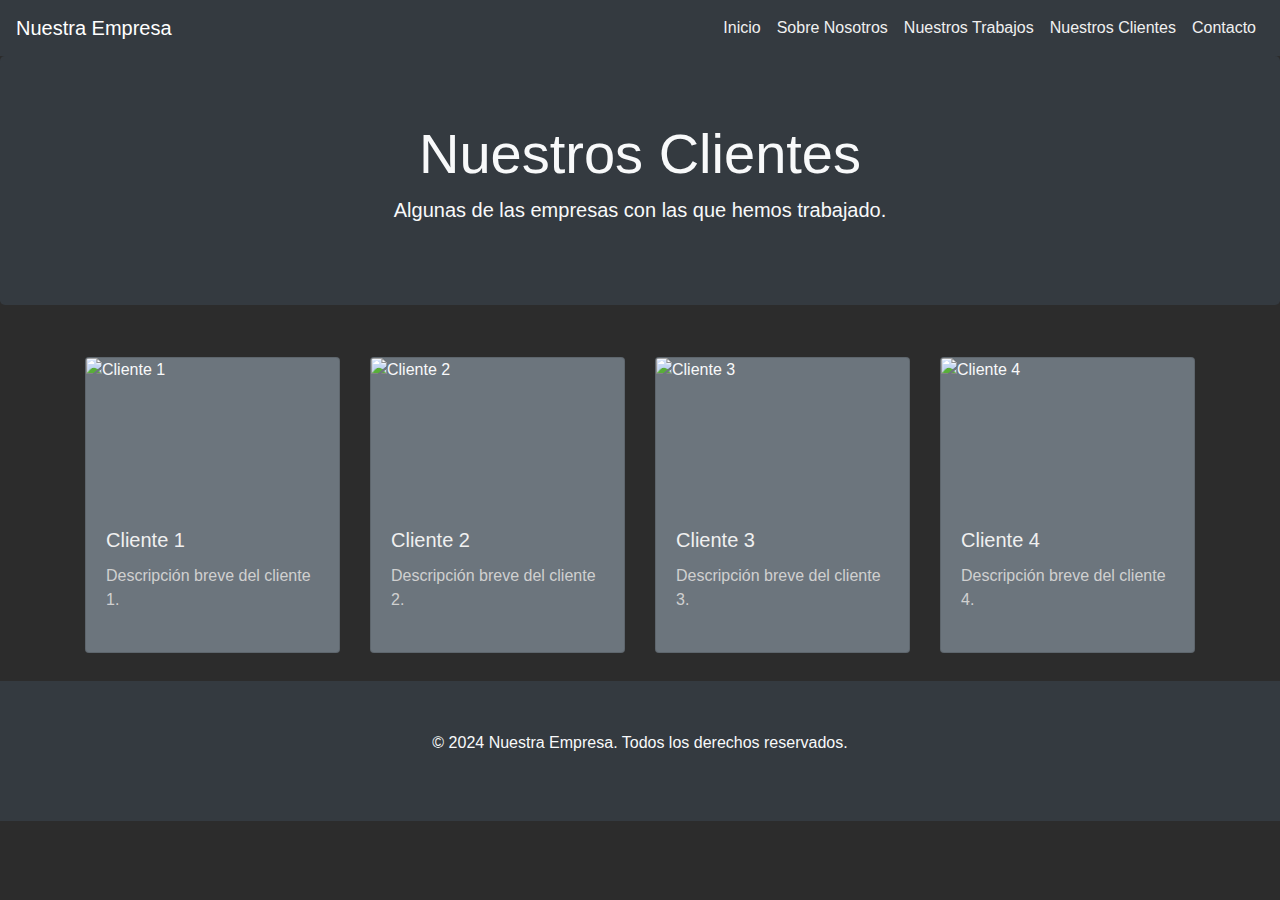
==== pages/clientes.html @ 9abedd6b "first commit" ====
<!DOCTYPE html>
<html lang="es">
<head>
    <meta charset="UTF-8">
    <meta name="viewport" content="width=device-width, initial-scale=1.0">
    <title>Nuestros Clientes</title>
    <link rel="stylesheet" href="https://stackpath.bootstrapcdn.com/bootstrap/4.5.2/css/bootstrap.min.css">
    <link rel="stylesheet" href="../css/style.css">
</head>
<body>
    <nav class="navbar navbar-expand-lg navbar-dark bg-dark">
        <a class="navbar-brand" href="#">Nuestra Empresa</a>
        <button class="navbar-toggler" type="button" data-toggle="collapse" data-target="#navbarNav" aria-controls="navbarNav" aria-expanded="false" aria-label="Toggle navigation">
            <span class="navbar-toggler-icon"></span>
        </button>
        <div class="collapse navbar-collapse" id="navbarNav">
            <ul class="navbar-nav ml-auto">
                <li class="nav-item">
                    <a class="nav-link" href="../index.html">Inicio</a>
                </li>
                <li class="nav-item">
                    <a class="nav-link" href="sobre.html">Sobre Nosotros</a>
                </li>
                <li class="nav-item">
                    <a class="nav-link" href="trabajos.html">Nuestros Trabajos</a>
                </li>
                <li class="nav-item">
                    <a class="nav-link" href="clientes.html">Nuestros Clientes</a>
                </li>
                <li class="nav-item">
                    <a class="nav-link" href="contacto.html">Contacto</a>
                </li>
            </ul>
        </div>
    </nav>
    
    <header class="jumbotron text-center text-light bg-dark">
        <h1 class="display-4">Nuestros Clientes</h1>
        <p class="lead">Algunas de las empresas con las que hemos trabajado.</p>
    </header>

    <main class="container">
        <div class="row">
            <div class="col-md-3 col-sm-6 mb-4 d-flex align-items-stretch">
                <div class="card bg-secondary text-light">
                    <img src="https://via.placeholder.com/150" class="card-img-top" alt="Cliente 1">
                    <div class="card-body">
                        <h5 class="card-title">Cliente 1</h5>
                        <p class="card-text">Descripción breve del cliente 1.</p>
                    </div>
                </div>
            </div>
            <div class="col-md-3 col-sm-6 mb-4 d-flex align-items-stretch">
                <div class="card bg-secondary text-light">
                    <img src="https://via.placeholder.com/150" class="card-img-top" alt="Cliente 2">
                    <div class="card-body">
                        <h5 class="card-title">Cliente 2</h5>
                        <p class="card-text">Descripción breve del cliente 2.</p>
                    </div>
                </div>
            </div>
            <div class="col-md-3 col-sm-6 mb-4 d-flex align-items-stretch">
                <div class="card bg-secondary text-light">
                    <img src="https://via.placeholder.com/150" class="card-img-top" alt="Cliente 3">
                    <div class="card-body">
                        <h5 class="card-title">Cliente 3</h5>
                        <p class="card-text">Descripción breve del cliente 3.</p>
                    </div>
                </div>
            </div>
            <div class="col-md-3 col-sm-6 mb-4 d-flex align-items-stretch">
                <div class="card bg-secondary text-light">
                    <img src="https://via.placeholder.com/150" class="card-img-top" alt="Cliente 4">
                    <div class="card-body">
                        <h5 class="card-title">Cliente 4</h5>
                        <p class="card-text">Descripción breve del cliente 4.</p>
                    </div>
                </div>
            </div>
        </div>
    </main>

    <footer class="text-center text-light bg-dark mt-4">
        <p>&copy; 2024 Nuestra Empresa. Todos los derechos reservados.</p>
        
    </footer>
    <script src="https://code.jquery.com/jquery-3.5.1.slim.min.js"></script>
    <script src="https://cdn.jsdelivr.net/npm/@popperjs/core@2.9.3/dist/umd/popper.min.js"></script>
    <script src="https://stackpath.bootstrapcdn.com/bootstrap/4.5.2/js/bootstrap.min.js"></script>
</body>
</html>
---- css/style.css ----
body {
    background-color: #2c2c2c;
    color: #f0f0f0;
}

.jumbotron {
    background-color: #333;
}

.card {
    margin-top: 20px;
    width: 100%;
    height: 100%;
}

.navbar-dark .navbar-nav .nav-link {
    color: #f0f0f0;
}

.navbar-dark .navbar-nav .nav-link:hover {
    color: #c0c0c0;
}

footer {
    padding: 50px 0;
}

.card-title {
    color: #f0f0f0;
}

.card-text {
    color: #d0d0d0;
}

.card-img-top {
    height: 150px;
    object-fit: cover;
    width: 100%;
}
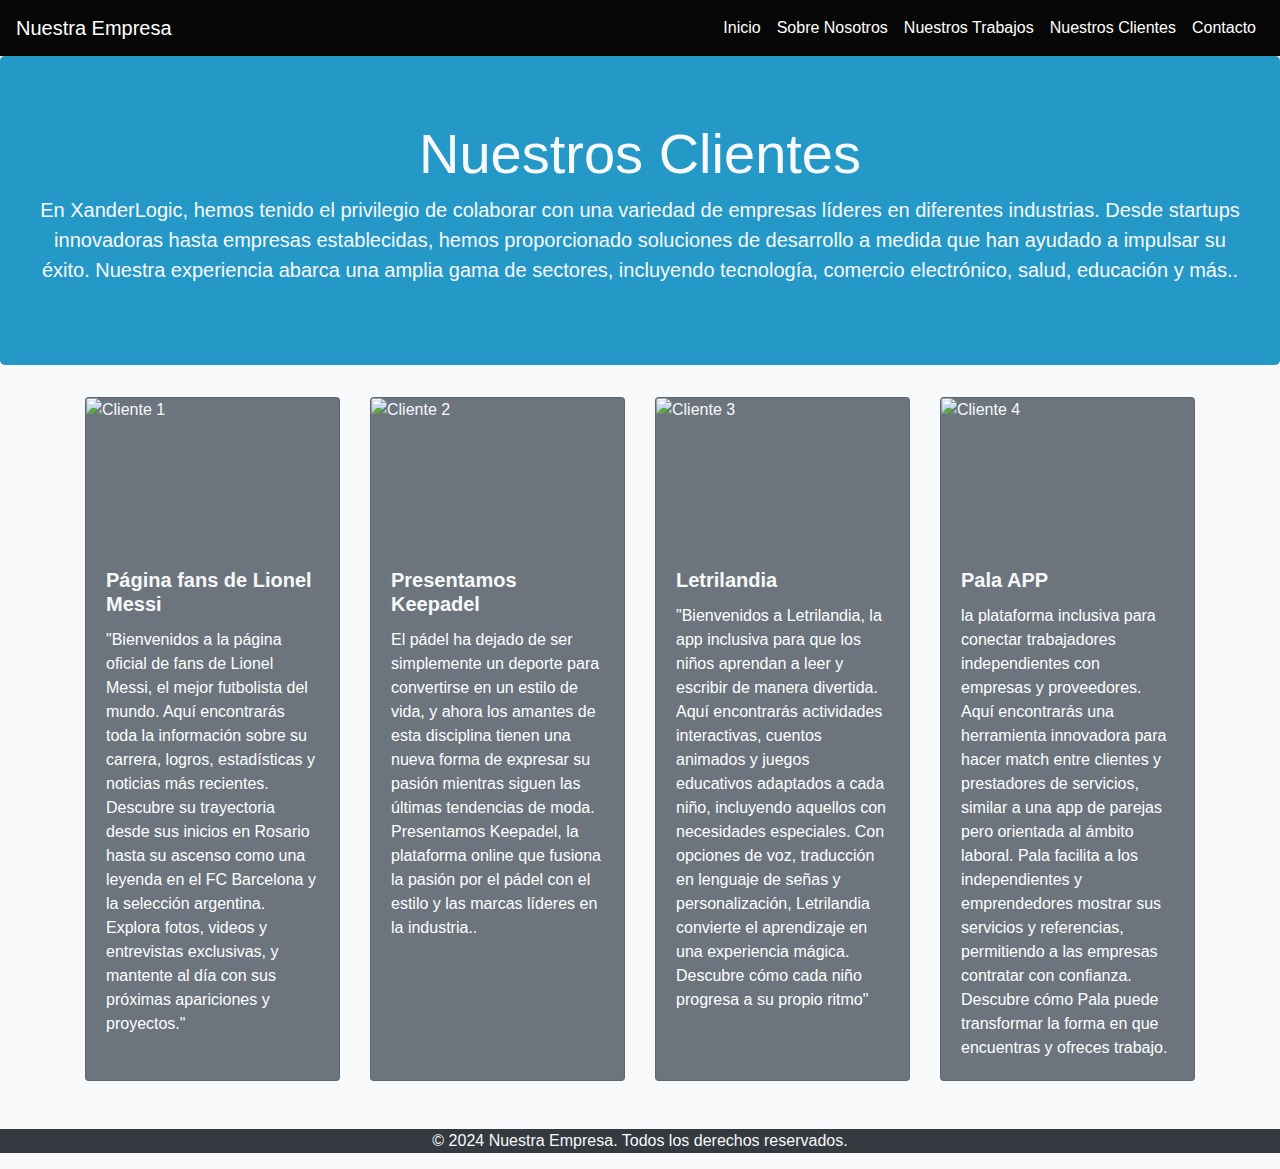
==== commit d6173beb: "first commit" ====
--- a/pages/clientes.html
+++ b/pages/clientes.html
@@ -5,11 +5,11 @@
     <meta name="viewport" content="width=device-width, initial-scale=1.0">
     <title>Nuestros Clientes</title>
     <link rel="stylesheet" href="https://stackpath.bootstrapcdn.com/bootstrap/4.5.2/css/bootstrap.min.css">
-    <link rel="stylesheet" href="../css/style.css">
+    <link rel="stylesheet" href="../styles/style.css">
 </head>
 <body>
     <nav class="navbar navbar-expand-lg navbar-dark bg-dark">
-        <a class="navbar-brand" href="#">Nuestra Empresa</a>
+        <a class="navbar-brand" href="../index.html">Nuestra Empresa</a>
         <button class="navbar-toggler" type="button" data-toggle="collapse" data-target="#navbarNav" aria-controls="navbarNav" aria-expanded="false" aria-label="Toggle navigation">
             <span class="navbar-toggler-icon"></span>
         </button>
@@ -36,44 +36,46 @@
     
     <header class="jumbotron text-center text-light bg-dark">
         <h1 class="display-4">Nuestros Clientes</h1>
-        <p class="lead">Algunas de las empresas con las que hemos trabajado.</p>
+        <p class="lead">En XanderLogic, hemos tenido el privilegio de colaborar con una variedad de empresas líderes en diferentes industrias. Desde startups innovadoras hasta empresas establecidas, hemos proporcionado soluciones de desarrollo a medida que han ayudado a impulsar su éxito. Nuestra experiencia abarca una amplia gama de sectores, incluyendo tecnología, comercio electrónico, salud, educación y más..</p>
     </header>
 
     <main class="container">
         <div class="row">
             <div class="col-md-3 col-sm-6 mb-4 d-flex align-items-stretch">
                 <div class="card bg-secondary text-light">
-                    <img src="https://via.placeholder.com/150" class="card-img-top" alt="Cliente 1">
+                    <img src="../assets/cliente1.jpg" class="card-img-top" alt="Cliente 1">
                     <div class="card-body">
-                        <h5 class="card-title">Cliente 1</h5>
-                        <p class="card-text">Descripción breve del cliente 1.</p>
+                        <h5 class="card-title">Página fans de Lionel Messi </h5>
+                        <p class="card-text">"Bienvenidos a la página oficial de fans de Lionel Messi, el mejor futbolista del mundo. Aquí encontrarás toda la información sobre su carrera, logros, estadísticas y noticias más recientes. Descubre su trayectoria desde sus inicios en Rosario hasta su ascenso como una leyenda en el FC Barcelona y la selección argentina. Explora fotos, videos y entrevistas exclusivas, y mantente al día con sus próximas apariciones y proyectos."</p>
                     </div>
                 </div>
             </div>
             <div class="col-md-3 col-sm-6 mb-4 d-flex align-items-stretch">
                 <div class="card bg-secondary text-light">
-                    <img src="https://via.placeholder.com/150" class="card-img-top" alt="Cliente 2">
+                    <img src="../assets/cliente2.jpg" class="card-img-top" alt="Cliente 2">
                     <div class="card-body">
-                        <h5 class="card-title">Cliente 2</h5>
-                        <p class="card-text">Descripción breve del cliente 2.</p>
+                        <h5 class="card-title">Presentamos Keepadel</h5>
+                        <p class="card-text">El pádel ha dejado de ser simplemente un deporte para convertirse en un estilo de vida, y ahora los amantes de esta disciplina tienen una nueva forma de expresar su pasión mientras siguen las últimas tendencias de moda. Presentamos Keepadel, la plataforma online que fusiona la pasión por el pádel con el estilo y las marcas líderes en la industria..</p>
                     </div>
                 </div>
             </div>
             <div class="col-md-3 col-sm-6 mb-4 d-flex align-items-stretch">
                 <div class="card bg-secondary text-light">
-                    <img src="https://via.placeholder.com/150" class="card-img-top" alt="Cliente 3">
+                    <img src="../assets/cliente3.jpg" class="card-img-top" alt="Cliente 3">
                     <div class="card-body">
-                        <h5 class="card-title">Cliente 3</h5>
-                        <p class="card-text">Descripción breve del cliente 3.</p>
+                        <h5 class="card-title">Letrilandia</h5>
+                        <p class="card-text">"Bienvenidos a Letrilandia, la app inclusiva para que los niños aprendan a leer y escribir de manera divertida. Aquí encontrarás actividades interactivas, cuentos animados y juegos educativos adaptados a cada niño, incluyendo aquellos con necesidades especiales. Con opciones de voz, traducción en lenguaje de señas y personalización, Letrilandia convierte el aprendizaje en una experiencia mágica. Descubre cómo cada niño progresa a su propio ritmo"
+                        </p>
                     </div>
                 </div>
             </div>
             <div class="col-md-3 col-sm-6 mb-4 d-flex align-items-stretch">
                 <div class="card bg-secondary text-light">
-                    <img src="https://via.placeholder.com/150" class="card-img-top" alt="Cliente 4">
+                    <img src="../assets/cliente4.jpg" class="card-img-top" alt="Cliente 4">
                     <div class="card-body">
-                        <h5 class="card-title">Cliente 4</h5>
-                        <p class="card-text">Descripción breve del cliente 4.</p>
+                        <h5 class="card-title">Pala APP</h5>
+                        <p class="card-text">la plataforma inclusiva para conectar trabajadores independientes con empresas y proveedores. Aquí encontrarás una herramienta innovadora para hacer match entre clientes y prestadores de servicios, similar a una app de parejas pero orientada al ámbito laboral. Pala facilita a los independientes y emprendedores mostrar sus servicios y referencias, permitiendo a las empresas contratar con confianza. Descubre cómo Pala puede transformar la forma en que encuentras y ofreces trabajo.
+                        </p>
                     </div>
                 </div>
             </div>
@@ -82,7 +84,6 @@
 
     <footer class="text-center text-light bg-dark mt-4">
         <p>&copy; 2024 Nuestra Empresa. Todos los derechos reservados.</p>
-        
     </footer>
     <script src="https://code.jquery.com/jquery-3.5.1.slim.min.js"></script>
     <script src="https://cdn.jsdelivr.net/npm/@popperjs/core@2.9.3/dist/umd/popper.min.js"></script>
--- a/styles/style.css
+++ b/styles/style.css
@@ -0,0 +1,86 @@
+body {
+  background-color: #f8f9fa;
+  color: #212529;
+  font-family: "Roboto", sans-serif;
+}
+
+.jumbotron {
+  background-color: #2498c6 !important;
+  color: #fff;
+  background-image: url(https://cdn.pixabay.com/photo/2015/08/23/09/19/banner-902581_1280.jpg) !important;
+  position: relative;
+  overflow: hidden;
+}
+
+.navbar-dark {
+  background-color: #070707 !important;
+}
+.navbar-dark .navbar-nav .nav-link {
+  color: #fff;
+  transition: color 0.3s ease;
+}
+.navbar-dark .navbar-nav .nav-link:hover {
+  color: #6607ff;
+}
+.navbar-dark .navbar-toggler-icon {
+  color: #fff;
+}
+
+.card-title {
+  color: #f8f8f8;
+  font-weight: bold;
+}
+
+.card-text {
+  color: #fff;
+}
+
+.card-img-top {
+  height: 150px;
+  -o-object-fit: cover;
+     object-fit: cover;
+  transition: transform 0.3s ease;
+}
+
+.card-img-top:hover {
+  transform: scale(1.05);
+}
+
+@keyframes slideIn {
+  0% {
+    transform: translateX(-100%);
+    opacity: 0;
+  }
+  100% {
+    transform: translateX(0);
+    opacity: 1;
+  }
+}
+.xander-animation {
+  display: inline-block;
+  animation: slideIn 1s ease forwards;
+}
+
+.card:hover {
+  background-color: #007bff;
+  transition: background-color 0.3s ease;
+}
+.card:hover .card-title, .card:hover .card-text {
+  color: #fff;
+}
+
+.card-title, .card-text {
+  transition: color 0.3s ease;
+}
+
+.card-title:hover, .card-text:hover {
+  color: #ffc107;
+}
+
+.navbar-dark .navbar-nav .nav-link {
+  transition: color 0.3s ease;
+}
+
+.navbar-dark .navbar-nav .nav-link:hover {
+  color: #ffc107;
+}/*# sourceMappingURL=style.css.map */